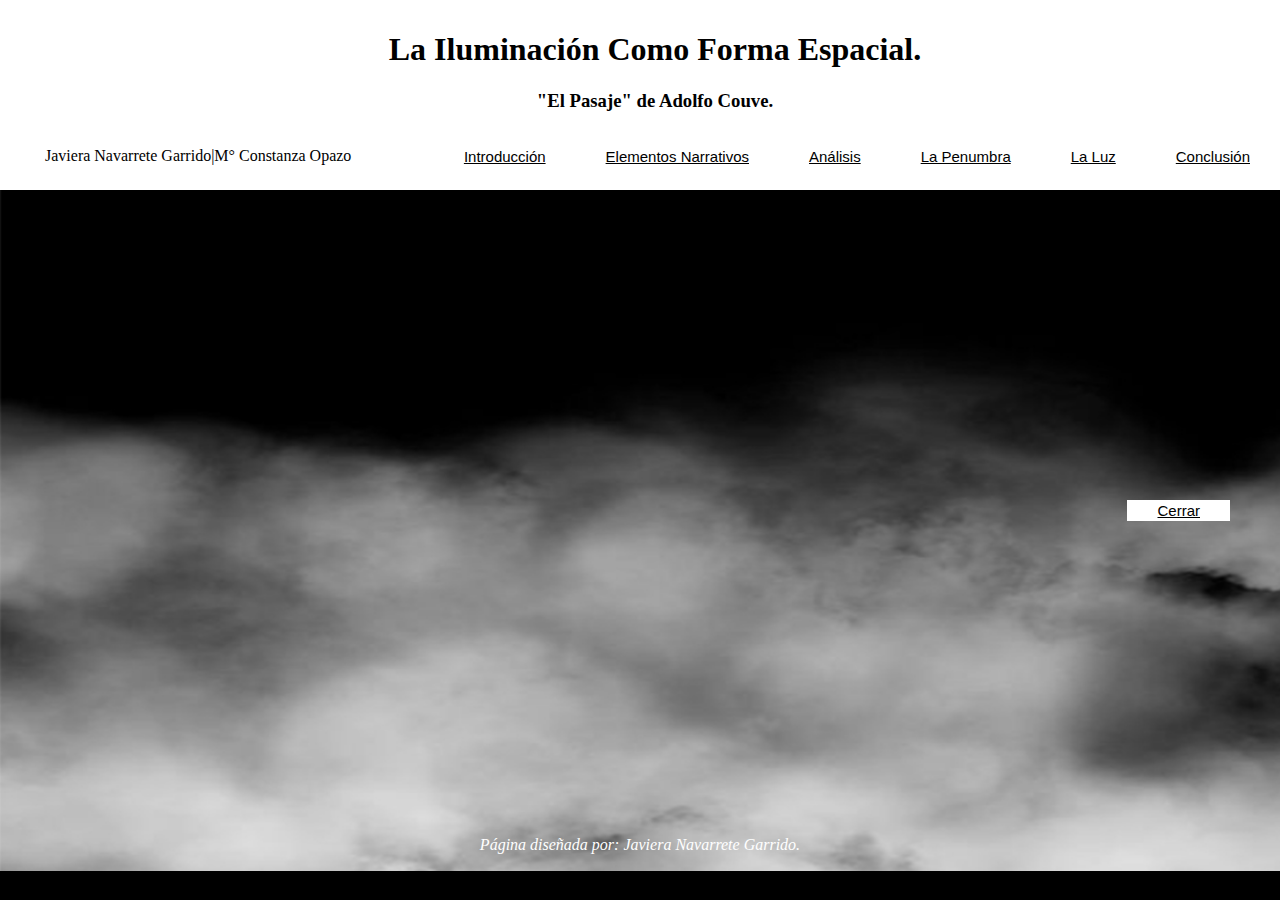
==== Tesis/index.html @ 2db0b10a "Tesis. La iluminación como forma espacial." ====
<!DOCTYPE html>
<html lang="en" dir="ltr">
  <head>
    <meta charset="utf-8">
    <meta name="viewport" content="width=device-width, initial-scale=1.0">
    <title>Tesis</title>
    <link rel="stylesheet" type="text/css" href="css/style.css">
  </head>
  <body>
    <div class="Titulo">
      <h1>La Iluminación Como Forma Espacial.</h1>
      <h3>"El Pasaje" de Adolfo Couve.</h3>
      <button class="T" onclick="AbreConclusion()"><p>Conclusión</p></button>
      <button class="T" onclick="AbreLuz()"><p>La Luz</p></button>
      <button  class="T"onclick="AbrePenumbra()"><p>La Penumbra</p></button>
      <button  class="T"onclick="AbreAnalisis()"><p>Análisis</p></button>
      <button  class="T"onclick="AbreElementos()"><p>Elementos Narrativos</p></button>
      <button class="T" onclick="AbreIntro1()"><p>Introducción</p></button>

      <p class="Autoría">Javiera Navarrete Garrido</p>
      <p class="Autoría2" style="text-decoration-line:line-through" >|M° Constanza Opazo</p>
      <!-- <div class="Cerrar">
        <button onclick="Cerar()">Cerrar</button>
      </div> -->

      <div class="containerInt" id="intro1" style="display:none">
        <ul class="slider" >
          <li id="introduccion1">
            <img src="Imagenes/01.Autor.jpg" alt="Reseña de Adolfo Couve">
          </li>
          <li id="introduccion2"><img src="Imagenes/02.Objetivo y Tema.jpg" alt="Objetivo y Tema de la Investigación">
          </li>
          <li id="introduccion3"><img src="Imagenes/03.Metodología.jpg" alt="Metodología y Marco Teórico"></li>
        </ul>
      </div>
      <div class="boxmenu" id="menu" style="visibility:hidden">
        <ul class="menu">
          <li>
            <a href="#introduccion1">1</a>
          </li>
          <li>
            <a href="#introduccion2">2</a>
          </li>
          <li>
            <a href="#introduccion3">3</a>
          </li>
        </ul>
      </div>

      <div class="containerEle" id="elem1" style="display:none">
        <ul class="slider1" >
          <li id="elementos1">
            <img src="Imagenes/04.Datos especificos.jpg" alt="Datos Especificos">
          </li>
          <li id="elementos2"><img src="Imagenes/05.Contexto histórico.jpg" alt="Contexto Histórico">
          </li>
          <li id="elementos3"><img src="Imagenes/06.Resumen.jpg" alt="Resumen libro:'El pasaje' "></li>
          <li id="elementos4"><img src="Imagenes/07.il.Personajes.jpg" alt="Diagrama de Personajes"></li>
          <li id="elementos5"><img src="Imagenes/08.il.Temporalidad.jpg" alt="Diagrama de Temporalidad"></li>
          <li id="elementos6"><img src="Imagenes/09.Espacios Narrativos.jpg" alt="Espacios Narrativos presentes en el imaginario del libro"></li>
        </ul>
      </div>
      <div class="boxmenu1" id="menu1" style="visibility:hidden">
        <ul class="menu1">
          <li>
            <a href="#elementos1">1</a>
          </li>
          <li>
            <a href="#elementos2">2</a>
          </li>
          <li>
            <a href="#elementos3">3</a>
          </li>
          <li>
            <a href="#elementos4">4</a>
          </li>
          <li>
            <a href="#elementos5">5</a>
          </li>
          <li>
            <a href="#elementos6">6</a>
          </li>
        </ul>
      </div>

      <div class="containerAna" id="ana1" style="display:none">
        <ul class="slider2" >
          <li id="analisis1"><img src="Imagenes/10.Problemas.jpg" alt="Problemas de la Investigación"></li>
          <li id="analisis2"><img src="Imagenes/11.F1.jpg" alt="Fragmento n°1 "></li>
          <li id="analisis3"><img src="Imagenes/11.il.F1.jpg" alt="Ilustración Fragmento n°1"></li>
          <li id="analisis4"> <img src="Imagenes/11.F2.jpg" alt="Fragmento n°2 "> </li>
          <li id="analisis5"> <img src="Imagenes/11.F2.2.jpg" alt="Fragmento n°2"> </li>
          <li id="analisis6"><img src="Imagenes/11.il.F2.jpg" alt="Ilustración Fragmento n°2"></li>
          <li id="analisis7"><img src="Imagenes/11.il.Planta Cité.jpg" alt="Ilustración Planta Cité"></li>
          <li id="analisis8"><img src="Imagenes/11.il.Casa E1.jpg" alt="Ilustración Planta Casa E Nivel° 1"></li>
          <li id="analisis9"><img src="Imagenes/11.il.Casa E2.jpg" alt="Ilustración Planta Casa E Nivel° 2"></li>
        </ul>
      </div>
      <div class="boxmenu2" id="menu2" style="visibility:hidden">
        <ul class="menu2">
          <li>
            <a href="#analisis1">1</a>
          </li>
          <li>
            <a href="#analisis2">2</a>
          </li>
          <li>
            <a href="#analisis3">3</a>
          </li>
          <li>
            <a href="#analisis4">4</a>
          </li>
          <li>
            <a href="#analisis5">5</a>
          </li>
          <li>
            <a href="#analisis6">6</a>
          </li>
          <li>
            <a href="#analisis7">7</a>
          </li>
          <li>
            <a href="#analisis8">8</a>
          </li>
          <li>
            <a href="#analisis9">9</a>
          </li>
        </ul>
      </div>


      <div class="containerPen" id="pen1" style="display:none">
        <ul class="slider3" >
          <li id="penumbra1">
            <img src="Imagenes/12.F3.jpg" alt="Fragmento n°3, La Penumbra.">
          </li>
          <li id="penumbra2"><img src="Imagenes/12.F3.2.jpg" alt="Fragmento n°3, La Penumbra.">
          </li>
          <li id="penumbra3"><img src="Imagenes/12.il.F3.jpg" alt="Ilustración Fragmento n°3, La Penumbra."></li>
          <li id="penumbra4"><img src="Imagenes/12.F4.jpg" alt="Fragmento n°4, La Penumbra."></li>
          <li id="penumbra5"><img src="Imagenes/12.F4.2.jpg" alt="Fragmento n°4, La Penumbra."></li>
          <li id="penumbra6"><img src="Imagenes/12.F5.jpg" alt="Fragmento n°5, La Penumbra."></li>
          <li id="penumbra7"><img src="Imagenes/12.il.F5.jpg" alt="Ilustración Fragmento n°5, La Penumbra."></li>
          <li id="penumbra8"><img src="Imagenes/12.F6.jpg" alt="Fragmento n°6, La Penumbra."></li>
          <li id="penumbra9"><img src="Imagenes/12.il.F6.jpg" alt="Ilustración Fragmento n°6, La Penumbra."></li>
        </ul>
      </div>
      <div class="boxmenu3" id="menu3" style="visibility:hidden">
        <ul class="menu3">
          <li>
            <a href="#penumbra1">1</a>
          </li>
          <li>
            <a href="#penumbra2">2</a>
          </li>
          <li>
            <a href="#penumbra3">3</a>
          </li>
          <li>
            <a href="#penumbra4">4</a>
          </li>
          <li>
            <a href="#penumbra5">5</a>
          </li>
          <li>
            <a href="#penumbra6">6</a>
          </li>
          <li>
            <a href="#penumbra7">7</a>
          </li>
          <li>
            <a href="#penumbra8">8</a>
          </li>
          <li>
            <a href="#penumbra9">9</a>
          </li>
        </ul>
      </div>


      <div class="containerL" id="luz1" style="display:none">
        <ul class="slider4" >
          <li id="laluz1"><img src="Imagenes/13.F7.jpg" alt="Fragmento n°7, La Luz."></li>
          <li id="laluz2"><img src="Imagenes/13.F7.2.jpg" alt="Fragmento n°7, La Luz."></li>
          <li id="laluz3"><img src="Imagenes/13.il.F7.jpg" alt="Fragmento n°7, La Luz."></li>
          <li id="laluz4"><img src="Imagenes/13.F8.jpg" alt="Fragmento n°8, La Luz."></li>
          <li id="laluz5"><img src="Imagenes/13.F9.jpg" alt="Fragmento n°9, La Luz."></li>
          <li id="laluz6"><img src="Imagenes/13.il.F9.jpg" alt="Ilustración Fragmento n°9, La Luz."></li>
          <li id="laluz7"><img src="Imagenes/13.F10.jpg" alt="Fragmento n°10"></li>
          <li id="laluz8"><img src="Imagenes/13.F10.2.jpg" alt="Fragmento n°10"></li>
          <li id="laluz9"><img src="Imagenes/13.il.F10.jpg" alt="Ilustración Fragmento n°10"></li>
        </ul>
      </div>
      <div class="boxmenu4" id="menu4" style="visibility:hidden">
        <ul class="menu4">
          <li>
            <a href="#laluz1">1</a>
          </li>
          <li>
            <a href="#laluz2">2</a>
          </li>
          <li>
            <a href="#laluz3">3</a>
          </li>
          <li>
            <a href="#laluz4">4</a>
          </li>
          <li>
            <a href="#laluz5">5</a>
          </li>
          <li>
            <a href="#laluz6">6</a>
          </li>
          <li>
            <a href="#laluz7">7</a>
          </li>
          <li>
            <a href="#laluz8">8</a>
          </li>
          <li>
            <a href="#laluz9">9</a>
          </li>
        </ul>
      </div>

      <div class="containerCon" id="con1" style="display:none">
        <ul class="slider5" >
          <li id="conclusion1"><img src="Imagenes/14.Conclusión1.jpg" alt="Conclusión"></li>
          <li id="conclusión2"><img src="Imagenes/14.Conclusión2.jpg" alt="Conclusión"></li>
          <li id="conclusión3"><img src="Imagenes/14.Conclusión3.jpg" alt="Conclusión"></li>
        </ul>
      </div>
      <div class="boxmenu5" id="menu5" style="visibility:hidden">
        <ul class="menu5">
          <li>
            <a href="#conclusion1">1</a>
          </li>
          <li>
            <a href="#conclusión2">2</a>
          </li>
          <li>
            <a href="#conclusión3">3</a>
          </li>
        </ul>
      </div>
    </div>


    <div class="Cerrar">
      <button class="C"onclick="Cerrar()">Cerrar</button>
    </div>
    <br>
    <br>
    <div >
      <p class="Fin">Página diseñada por: Javiera Navarrete Garrido.</p>
    </div>


    <script src="js/script.js"  type="text/javascript">
    </script>
  </body>
</html>
---- Tesis/css/style.css ----
body{
  background-color: black;
  background-image: url("Fondo 2.jpg");
  background-size: 1550px;
  background-attachment: fixed;
  background-repeat: repeat-x;
  font-family: 'Kalnia', serif;
  align-content: center;
}
.Titulo{
  background-color: white;
  height:180px;
  border-style: hidden;

  padding-top: 10px;
  padding-left: 30px;
  padding-bottom: 0px;

  background-color: white;
  position: absolute;
  top: 0; left: 0; right: 0;
  align-self: baseline;
  text-align: center;
  display: inline;
}
button.T{
  background-color:transparent;
  border:none;
  color: black;
  padding: 2px 30px;
  text-decoration: underline;
  text-decoration-color: black;
  display:inline-block;
  font-size: 15px;
  position: static;
  float:right;
}
button:hover{
  background-color: gray;
  color: white;
  /* font-size: 18px; */
  box-shadow: 0 12px 16px 0 rgba(0,0,0,0.24), 0 17px 50px 0 rgba(0,0,0,0.19);
}
.Autoría{
  float: left;
  display: inline-block;
  position: relative;
  top:0px; left: 15px;
}
.Autoría2{
  float: left;
  display: inline-block;
  position: relative;
  top:0px; left: 15px;
  text-decoration-color:transparent;
}
.containerInt{
  background-color: red;
  /* margin-left: 360px; */
  /* position: relative; */
  /* margin-top: 180px; */
  display: inline-grid;
  place-items: center;

  width: 800px;
  height: 500px;
}
.containerInt_content{
  margin: auto;
}
ul, li {
    padding: 0;
    margin: auto;
    /* margin-top:250px; */
    /* margin-left: 100px; */
    list-style: none;
}
.Cerrar{
  background-color: transparent;
  height: 30px;
  position: absolute;
  top: 500px; left: 0; right: 0;
  align-self: baseline;

  display: inline;

  place-items:center;
  width: 100%;
  height: 20px;

}
button.C{
  background-color:white;
  border:none;
  color: black;
  padding: 2px 30px;
  text-decoration: underline;
  text-decoration-color: black;
  display:inline-block;
  font-size: 15px;
  position: fixed;
  right: 50px;
  float:right;
}

ul.slider{
  position: relative;
  margin-top: -10px;
  /* margin-left: 100px; */
  width: 800px;
  height: 300px;
  object-fit: contain;
}

ul.slider li {
    position: absolute;
    left: 0px;
    top: 0px;
    opacity: 0;
    width: inherit;
    height: inherit;
    transition: opacity .5s;
    background:#fff;
}

li#introduccion2 {}

ul.slider li img{
  width: 100%;
  height: auto;
  object-fit: contain;
}

ul.slider li:first-child {
    opacity: 1; /*Mostramos el primer <li>*/
}

ul.slider li:target {
    opacity: 1; /*Mostramos el <li> del enlace que pulsemos*/
}
.boxmenu{
  background-color: inherit;
  height: 30px;
  position: absolute;
  top: 800px; left: 0; right: 0;
  align-self: baseline;

  display: inline;

  place-items:center;
  width: 100%;
  height: 20px;
}
.menu{
  text-align: center;
  /* margin: 20px; */
  /* position: absolute; */
  /* margin-top: 100px; */
}

.menu li{
  display: inline-block;
  /* margin-top: 350px; */
  text-align: center;
}

.menu li a{
  display: inline-block;
  color: white;
  text-decoration: none;
  background-color: grey;
  padding: 5px;
  width: 20px;
  height: 20px;
  font-size: 20px;
  border-radius: 100%;
}


.containerEle{
  background-color: red;
  /* margin-left: 360px; */
  /* position: relative; */
  /* margin-top: 180px; */
  display: inline-grid;
  place-items: center;

  width: 800px;
  height: 500px;
}
.containerEle_content{
  margin: auto;
}
ul, li {
    padding: 0;
    margin: auto;
    /* margin-top:250px; */
    /* margin-left: 100px; */
    list-style: none;
}

ul.slider1{
  position: relative;
  margin-top: -10px;
  /* margin-left: 100px; */
  width: 800px;
  height: 300px;
  object-fit: contain;
}

ul.slider1 li {
    position: absolute;
    left: 0px;
    top: 0px;
    opacity: 0;
    width: inherit;
    height: inherit;
    transition: opacity .5s;
    background:#fff;
}

li#elementos2 {}

ul.slider1 li img{
  width: 100%;
  height: auto;
  object-fit: contain;
}

ul.slider1 li:first-child {
    opacity: 1; /*Mostramos el primer <li>*/
}

ul.slider1 li:target {
    opacity: 1; /*Mostramos el <li> del enlace que pulsemos*/
}
.boxmenu1{
  background-color: inherit;
  height: 30px;
  position: absolute;
  top: 800px; left: 0; right: 0;
  align-self: baseline;

  display: inline;

  place-items:center;
  width: 100%;
  height: 20px;
}
.menu1{
  text-align: center;
  /* margin: 20px; */
  /* position: absolute; */
  /* margin-top: 100px; */
}

.menu1 li{
  display: inline-block;
  /* margin-top: 350px; */
  text-align: center;
}

.menu1 li a{
  display: inline-block;
  color: white;
  text-decoration: none;
  background-color: grey;
  padding: 5px;
  width: 20px;
  height: 20px;
  font-size: 20px;
  border-radius: 100%;
}


.containerAna{
  background-color: red;
  /* margin-left: 360px; */
  /* position: relative; */
  /* margin-top: 180px; */
  display: inline-grid;
  place-items: center;

  width: 800px;
  height: 500px;
}
.containerAna_content{
  margin: auto;
}
ul, li {
    padding: 0;
    margin: auto;
    /* margin-top:250px; */
    /* margin-left: 100px; */
    list-style: none;
}

ul.slider2{
  position: relative;
  margin-top: -10px;
  /* margin-left: 100px; */
  width: 800px;
  height: 300px;
  object-fit: contain;
}

ul.slider2 li {
    position: absolute;
    left: 0px;
    top: 0px;
    opacity: 0;
    width: inherit;
    height: inherit;
    transition: opacity .5s;
    background:#fff;
}

li#analisis2 {}

ul.slider2 li img{
  width: 100%;
  height: auto;
  object-fit: contain;
}

ul.slider2 li:first-child {
    opacity: 1; /*Mostramos el primer <li>*/
}

ul.slider2 li:target {
    opacity: 1; /*Mostramos el <li> del enlace que pulsemos*/
}
.boxmenu2{
  background-color: inherit;
  height: 30px;
  position: absolute;
  top: 800px; left: 0; right: 0;
  align-self: baseline;

  display: inline;

  place-items:center;
  width: 100%;
  height: 20px;
}
.menu2{
  text-align: center;
  /* margin: 20px; */
  /* position: absolute; */
  /* margin-top: 100px; */
}

.menu2 li{
  display: inline-block;
  /* margin-top: 350px; */
  text-align: center;
}

.menu2 li a{
  display: inline-block;
  color: white;
  text-decoration: none;
  background-color: grey;
  padding: 5px;
  width: 20px;
  height: 20px;
  font-size: 20px;
  border-radius: 100%;
}



.containerPen{
  background-color: red;
  /* margin-left: 360px; */
  /* position: relative; */
  /* margin-top: 180px; */
  display: inline-grid;
  place-items: center;

  width: 800px;
  height: 500px;
}
.containerPen_content{
  margin: auto;
}
ul, li {
    padding: 0;
    margin: auto;
    /* margin-top:250px; */
    /* margin-left: 100px; */
    list-style: none;
}

ul.slider3{
  position: relative;
  margin-top: -10px;
  /* margin-left: 100px; */
  width: 800px;
  height: 300px;
  object-fit: contain;
}

ul.slider3 li {
    position: absolute;
    left: 0px;
    top: 0px;
    opacity: 0;
    width: inherit;
    height: inherit;
    transition: opacity .5s;
    background:#fff;
}

li#penumbra2 {}

ul.slider3 li img{
  width: 100%;
  height: auto;
  object-fit: contain;
}

ul.slider3 li:first-child {
    opacity: 1; /*Mostramos el primer <li>*/
}

ul.slider3 li:target {
    opacity: 1; /*Mostramos el <li> del enlace que pulsemos*/
}
.boxmenu3{
  background-color: inherit;
  height: 30px;
  position: absolute;
  top: 800px; left: 0; right: 0;
  align-self: baseline;

  display: inline;

  place-items:center;
  width: 100%;
  height: 20px;
}
.menu3{
  text-align: center;
  /* margin: 20px; */
  /* position: absolute; */
  /* margin-top: 100px; */
}

.menu3 li{
  display: inline-block;
  /* margin-top: 350px; */
  text-align: center;
}

.menu3 li a{
  display: inline-block;
  color: white;
  text-decoration: none;
  background-color: grey;
  padding: 5px;
  width: 20px;
  height: 20px;
  font-size: 20px;
  border-radius: 100%;
}


.containerL{
  background-color: red;
  /* margin-left: 360px; */
  /* position: relative; */
  /* margin-top: 180px; */
  display: inline-grid;
  place-items: center;

  width: 800px;
  height: 500px;
}
.containerL_content{
  margin: auto;
}
ul, li {
    padding: 0;
    margin: auto;
    /* margin-top:250px; */
    /* margin-left: 100px; */
    list-style: none;
}

ul.slider4{
  position: relative;
  margin-top: -10px;
  /* margin-left: 100px; */
  width: 800px;
  height: 300px;
  object-fit: contain;
}

ul.slider4 li {
    position: absolute;
    left: 0px;
    top: 0px;
    opacity: 0;
    width: inherit;
    height: inherit;
    transition: opacity .5s;
    background:#fff;
}

li#laluz2 {}

ul.slider4 li img{
  width: 100%;
  height: auto;
  object-fit: contain;
}

ul.slider4 li:first-child {
    opacity: 1; /*Mostramos el primer <li>*/
}

ul.slider4 li:target {
    opacity: 1; /*Mostramos el <li> del enlace que pulsemos*/
}
.boxmenu4{
  background-color: inherit;
  height: 30px;
  position: absolute;
  top: 800px; left: 0; right: 0;
  align-self: baseline;

  display: inline;

  place-items:center;
  width: 100%;
  height: 20px;
}
.menu4{
  text-align: center;
  /* margin: 20px; */
  /* position: absolute; */
  /* margin-top: 100px; */
}

.menu4 li{
  display: inline-block;
  /* margin-top: 350px; */
  text-align: center;
}

.menu4 li a{
  display: inline-block;
  color: white;
  text-decoration: none;
  background-color: grey;
  padding: 5px;
  width: 20px;
  height: 20px;
  font-size: 20px;
  border-radius: 100%;
}



.containerCon{
  background-color: red;
  /* margin-left: 360px; */
  /* position: relative; */
  /* margin-top: 180px; */
  display: inline-grid;
  place-items: center;

  width: 800px;
  height: 500px;
}
.containerCon_content{
  margin: auto;
}
ul, li {
    padding: 0;
    margin: auto;
    /* margin-top:250px; */
    /* margin-left: 100px; */
    list-style: none;
}

ul.slider5{
  position: relative;
  margin-top: -10px;
  /* margin-left: 100px; */
  width: 800px;
  height: 300px;
  object-fit: contain;
}

ul.slider5 li {
    position: absolute;
    left: 0px;
    top: 0px;
    opacity: 0;
    width: inherit;
    height: inherit;
    transition: opacity .5s;
    background:#fff;
}

li#conclusión2 {}

ul.slider5 li img{
  width: 100%;
  height: auto;
  object-fit: contain;
}

ul.slider5 li:first-child {
    opacity: 1; /*Mostramos el primer <li>*/
}

ul.slider5 li:target {
    opacity: 1; /*Mostramos el <li> del enlace que pulsemos*/
}
.boxmenu5{
  background-color: inherit;
  height: 30px;
  position: absolute;
  top: 800px; left: 0; right: 0;
  align-self: baseline;

  display: inline;

  place-items:center;
  width: 100%;
  height: 20px;
}
.menu5{
  text-align: center;
  /* margin: 20px; */
  /* position: absolute; */
  /* margin-top: 100px; */
}

.menu5 li{
  display: inline-block;
  /* margin-top: 350px; */
  text-align: center;
}

.menu5 li a{
  display: inline-block;
  color: white;
  text-decoration: none;
  background-color: grey;
  padding: 5px;
  width: 20px;
  height: 20px;
  font-size: 20px;
  border-radius: 100%;
}


.Fin{
  color: white;
  font-style: italic;
  text-align: center;
  text-decoration-color: white;


  background-color: transparent;
  height: 60px;
  position: absolute;
  top: 820px; left: 0; right: 0;
  align-self: baseline;

  display: inline;

  place-items:center;
  width: 100%;
  height: 20px;

}
.fin_content{
  text-align: center;
}
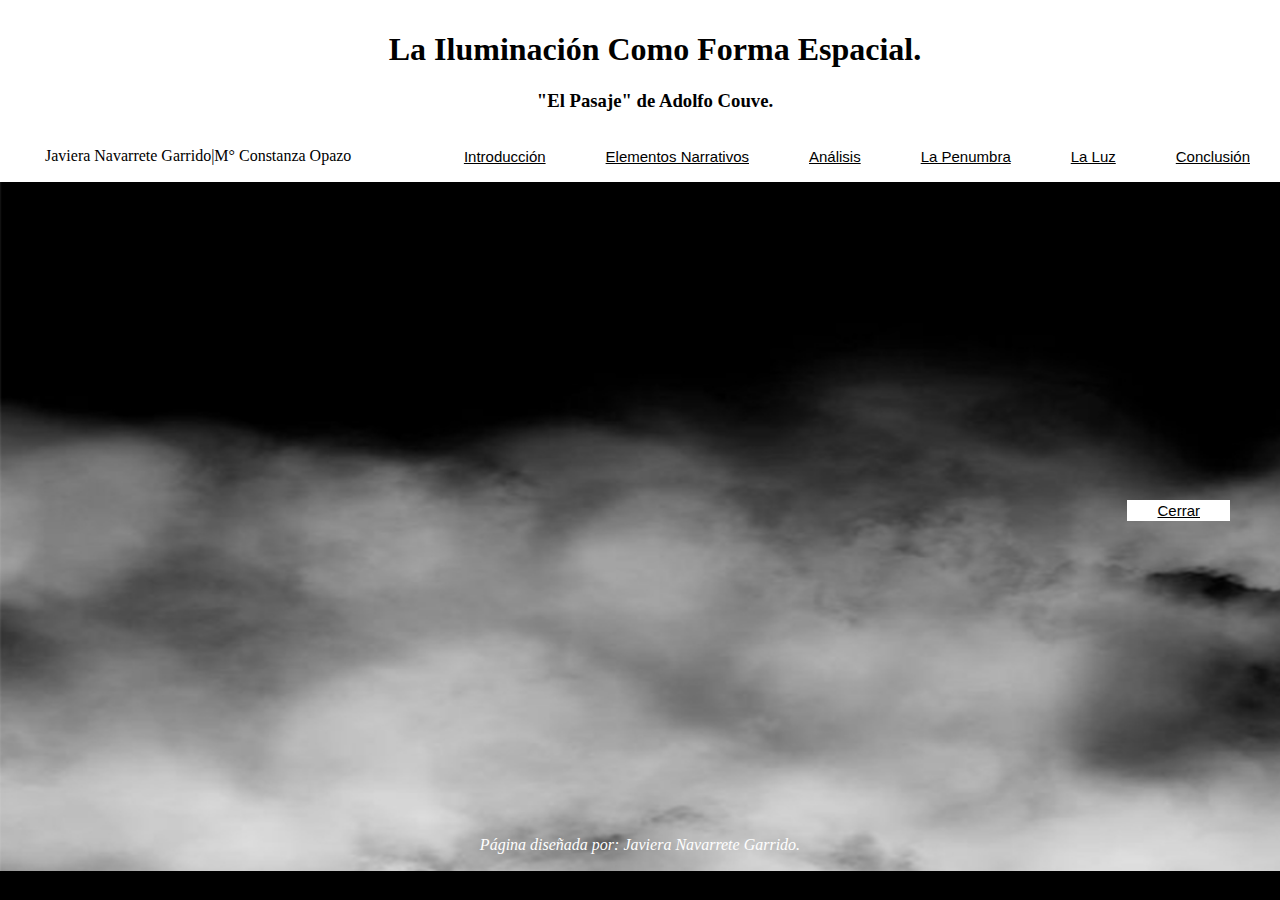
==== commit 396825cc: "tesis" ====
--- a/Tesis/index.html
+++ b/Tesis/index.html
@@ -7,23 +7,29 @@
     <link rel="stylesheet" type="text/css" href="css/style.css">
   </head>
   <body>
-    <div class="Titulo">
-      <h1>La Iluminación Como Forma Espacial.</h1>
-      <h3>"El Pasaje" de Adolfo Couve.</h3>
-      <button class="T" onclick="AbreConclusion()"><p>Conclusión</p></button>
-      <button class="T" onclick="AbreLuz()"><p>La Luz</p></button>
-      <button  class="T"onclick="AbrePenumbra()"><p>La Penumbra</p></button>
-      <button  class="T"onclick="AbreAnalisis()"><p>Análisis</p></button>
-      <button  class="T"onclick="AbreElementos()"><p>Elementos Narrativos</p></button>
-      <button class="T" onclick="AbreIntro1()"><p>Introducción</p></button>
-
-      <p class="Autoría">Javiera Navarrete Garrido</p>
-      <p class="Autoría2" style="text-decoration-line:line-through" >|M° Constanza Opazo</p>
-      <!-- <div class="Cerrar">
-        <button onclick="Cerar()">Cerrar</button>
-      </div> -->
-
-      <div class="containerInt" id="intro1" style="display:none">
+    <div class="containerMain">
+      <div class="Titulo" height="185px">
+        <h1>La Iluminación Como Forma Espacial.</h1>
+        <h3>"El Pasaje" de Adolfo Couve.</h3>
+        <button class="T" onclick="AbreConclusion()"><p>Conclusión</p></button>
+        <button class="T" onclick="AbreLuz()"><p>La Luz</p></button>
+        <button  class="T"onclick="AbrePenumbra()"><p>La Penumbra</p></button>
+        <button  class="T"onclick="AbreAnalisis()"><p>Análisis</p></button>
+        <button  class="T"onclick="AbreElementos()"><p>Elementos Narrativos</p></button>
+        <button class="T" onclick="AbreIntro1()"><p>Introducción</p></button>
+
+        <p class="Autoría">Javiera Navarrete Garrido</p>
+        <p class="Autoría2" style="text-decoration-line:line-through" >|M° Constanza Opazo</p>
+        <!-- <div class="Cerrar">
+          <button onclick="Cerar()">Cerrar</button>
+        </div> -->
+
+
+
+      </div>
+      <br>
+
+      <div class="containerInt" id="intro1" style="display:none"  >
         <ul class="slider" >
           <li id="introduccion1">
             <img src="Imagenes/01.Autor.jpg" alt="Reseña de Adolfo Couve">
@@ -243,17 +249,22 @@
           </li>
         </ul>
       </div>
+
+
+      <div class="Cerrar">
+        <button class="C"onclick="Cerrar()">Cerrar</button>
+      </div>
+      <br>
+      <br>
+      <div >
+        <p class="Fin">Página diseñada por: Javiera Navarrete Garrido.</p>
+      </div>
+
+
+
+
     </div>
 
-
-    <div class="Cerrar">
-      <button class="C"onclick="Cerrar()">Cerrar</button>
-    </div>
-    <br>
-    <br>
-    <div >
-      <p class="Fin">Página diseñada por: Javiera Navarrete Garrido.</p>
-    </div>
 
 
     <script src="js/script.js"  type="text/javascript">
--- a/Tesis/css/style.css
+++ b/Tesis/css/style.css
@@ -1,3 +1,26 @@
+.containerMain{
+  width: 100%;
+  display: flex;
+  flex-wrap: wrap;
+  justify-content: space-between;
+
+  /* background-color: inherit; */
+  width: 100%;
+  height: 800px;
+  display: flex;
+  flex-direction: row;
+  flex-wrap: wrap;
+  align-content: flex-start;
+  justify-content: center;
+  align-items: flex-start;
+
+}
+/* @media (min-width: 600px) { */ */
+div {
+  flex-basis: 100%;
+  height: 100px;
+  margin-bottom: 0.5rem;
+}
 body{
   background-color: black;
   background-image: url("Fondo 2.jpg");
@@ -6,10 +29,11 @@
   background-repeat: repeat-x;
   font-family: 'Kalnia', serif;
   align-content: center;
+  display: block;
 }
 .Titulo{
-  background-color: white;
-  height:180px;
+
+  /* height:185px; */
   border-style: hidden;
 
   padding-top: 10px;
@@ -17,11 +41,15 @@
   padding-bottom: 0px;
 
   background-color: white;
+  /* background-clip: border-box; */
   position: absolute;
   top: 0; left: 0; right: 0;
   align-self: baseline;
   text-align: center;
-  display: inline;
+  display:block;
+  box-sizing: content-box;
+  /* overflow: scroll; */
+
 }
 button.T{
   background-color:transparent;
@@ -30,7 +58,7 @@
   padding: 2px 30px;
   text-decoration: underline;
   text-decoration-color: black;
-  display:inline-block;
+  display:inline-flex;
   font-size: 15px;
   position: static;
   float:right;
@@ -46,6 +74,7 @@
   display: inline-block;
   position: relative;
   top:0px; left: 15px;
+  display: block;
 }
 .Autoría2{
   float: left;
@@ -53,17 +82,28 @@
   position: relative;
   top:0px; left: 15px;
   text-decoration-color:transparent;
+  display:block;
+
 }
 .containerInt{
-  background-color: red;
+  background-color: transparent;
   /* margin-left: 360px; */
-  /* position: relative; */
-  /* margin-top: 180px; */
+  position: relative;
+  margin-top: 180px;
   display: inline-grid;
   place-items: center;
-
-  width: 800px;
-  height: 500px;
+  box-sizing: content-box;
+  width: 100%;
+  height: 650px;
+  display: flex;
+  flex-direction: row;
+  flex-wrap: wrap;
+  align-content: flex-start;
+  justify-content: center;
+  align-items: flex-start;
+
+  /* width: 800px;
+  height: 500px; */
 }
 .containerInt_content{
   margin: auto;
@@ -110,6 +150,7 @@
   width: 800px;
   height: 300px;
   object-fit: contain;
+  box-sizing: content-box;
 }
 
 ul.slider li {
@@ -121,13 +162,19 @@
     height: inherit;
     transition: opacity .5s;
     background:#fff;
+    box-sizing: content-box;
 }
 
 li#introduccion2 {}
 
 ul.slider li img{
-  width: 100%;
-  height: auto;
+  width: 800px;
+  /* height: auto; */
+  box-sizing: content-box;
+  overflow:
+
+ overflow: clip;
+
   object-fit: contain;
 }
 
@@ -139,7 +186,7 @@
     opacity: 1; /*Mostramos el <li> del enlace que pulsemos*/
 }
 .boxmenu{
-  background-color: inherit;
+  background-color: transparent;
   height: 30px;
   position: absolute;
   top: 800px; left: 0; right: 0;
@@ -178,15 +225,24 @@
 
 
 .containerEle{
-  background-color: red;
+  background-color: transparent;
   /* margin-left: 360px; */
-  /* position: relative; */
-  /* margin-top: 180px; */
+  position: relative;
+  margin-top: 180px;
   display: inline-grid;
   place-items: center;
-
-  width: 800px;
-  height: 500px;
+  box-sizing: content-box;
+  width: 100%;
+  height: 650px;
+  display: flex;
+  flex-direction: row;
+  flex-wrap: wrap;
+  align-content: flex-start;
+  justify-content: center;
+  align-items: flex-start;
+
+  /* width: 800px;
+  height: 500px; */
 }
 .containerEle_content{
   margin: auto;
@@ -235,7 +291,7 @@
     opacity: 1; /*Mostramos el <li> del enlace que pulsemos*/
 }
 .boxmenu1{
-  background-color: inherit;
+  background-color: transparent;
   height: 30px;
   position: absolute;
   top: 800px; left: 0; right: 0;
@@ -274,15 +330,24 @@
 
 
 .containerAna{
-  background-color: red;
+  background-color: transparent;
   /* margin-left: 360px; */
-  /* position: relative; */
-  /* margin-top: 180px; */
+  position: relative;
+  margin-top: 180px;
   display: inline-grid;
   place-items: center;
-
-  width: 800px;
-  height: 500px;
+  box-sizing: content-box;
+  width: 100%;
+  height: 650px;
+  display: flex;
+  flex-direction: row;
+  flex-wrap: wrap;
+  align-content: flex-start;
+  justify-content: center;
+  align-items: flex-start;
+
+  /* width: 800px;
+  height: 500px; */
 }
 .containerAna_content{
   margin: auto;
@@ -331,7 +396,7 @@
     opacity: 1; /*Mostramos el <li> del enlace que pulsemos*/
 }
 .boxmenu2{
-  background-color: inherit;
+  background-color: transparent;
   height: 30px;
   position: absolute;
   top: 800px; left: 0; right: 0;
@@ -371,15 +436,24 @@
 
 
 .containerPen{
-  background-color: red;
+  background-color: transparent;
   /* margin-left: 360px; */
-  /* position: relative; */
-  /* margin-top: 180px; */
+  position: relative;
+  margin-top: 180px;
   display: inline-grid;
   place-items: center;
-
-  width: 800px;
-  height: 500px;
+  box-sizing: content-box;
+  width: 100%;
+  height: 650px;
+  display: flex;
+  flex-direction: row;
+  flex-wrap: wrap;
+  align-content: flex-start;
+  justify-content: center;
+  align-items: flex-start;
+
+  /* width: 800px;
+  height: 500px; */
 }
 .containerPen_content{
   margin: auto;
@@ -428,7 +502,7 @@
     opacity: 1; /*Mostramos el <li> del enlace que pulsemos*/
 }
 .boxmenu3{
-  background-color: inherit;
+  background-color: transparent;
   height: 30px;
   position: absolute;
   top: 800px; left: 0; right: 0;
@@ -467,15 +541,24 @@
 
 
 .containerL{
-  background-color: red;
+  background-color: transparent;
   /* margin-left: 360px; */
-  /* position: relative; */
-  /* margin-top: 180px; */
+  position: relative;
+  margin-top: 180px;
   display: inline-grid;
   place-items: center;
-
-  width: 800px;
-  height: 500px;
+  box-sizing: content-box;
+  width: 100%;
+  height: 650px;
+  display: flex;
+  flex-direction: row;
+  flex-wrap: wrap;
+  align-content: flex-start;
+  justify-content: center;
+  align-items: flex-start;
+
+  /* width: 800px;
+  height: 500px; */
 }
 .containerL_content{
   margin: auto;
@@ -524,7 +607,7 @@
     opacity: 1; /*Mostramos el <li> del enlace que pulsemos*/
 }
 .boxmenu4{
-  background-color: inherit;
+  background-color: transparent;
   height: 30px;
   position: absolute;
   top: 800px; left: 0; right: 0;
@@ -564,15 +647,24 @@
 
 
 .containerCon{
-  background-color: red;
+  background-color: transparent;
   /* margin-left: 360px; */
-  /* position: relative; */
-  /* margin-top: 180px; */
+  position: relative;
+  margin-top: 180px;
   display: inline-grid;
   place-items: center;
-
-  width: 800px;
-  height: 500px;
+  box-sizing: content-box;
+  width: 100%;
+  height: 650px;
+  display: flex;
+  flex-direction: row;
+  flex-wrap: wrap;
+  align-content: flex-start;
+  justify-content: center;
+  align-items: flex-start;
+
+  /* width: 800px;
+  height: 500px; */
 }
 .containerCon_content{
   margin: auto;
@@ -621,7 +713,7 @@
     opacity: 1; /*Mostramos el <li> del enlace que pulsemos*/
 }
 .boxmenu5{
-  background-color: inherit;
+  background-color:transparent;
   height: 30px;
   position: absolute;
   top: 800px; left: 0; right: 0;
